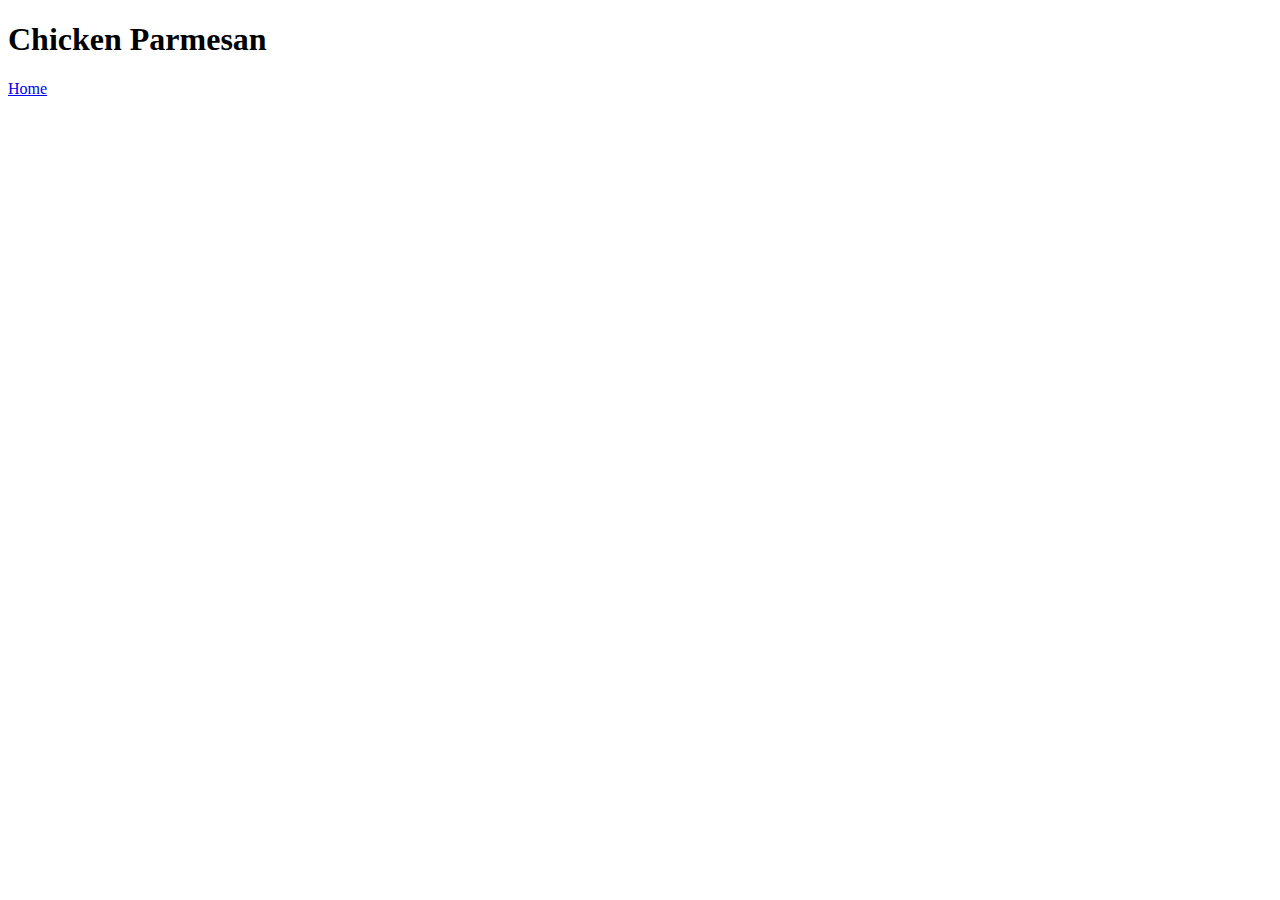
==== recipes/ChickenParmesan.html @ c959064b "Created working Home page and Recipe page" ====
<!DOCTYPE html>
<html lang="en">

<head>
  <meta charset="UTF-8">
  <meta name="viewport" content="width=device-width, initial-scale=1.0">
  <title>Chicken Parmesan Recipe</title>
</head>

<body>
  <h1>Chicken Parmesan</h1>

  <a href="../index.html">Home</a>
</body>

</html>
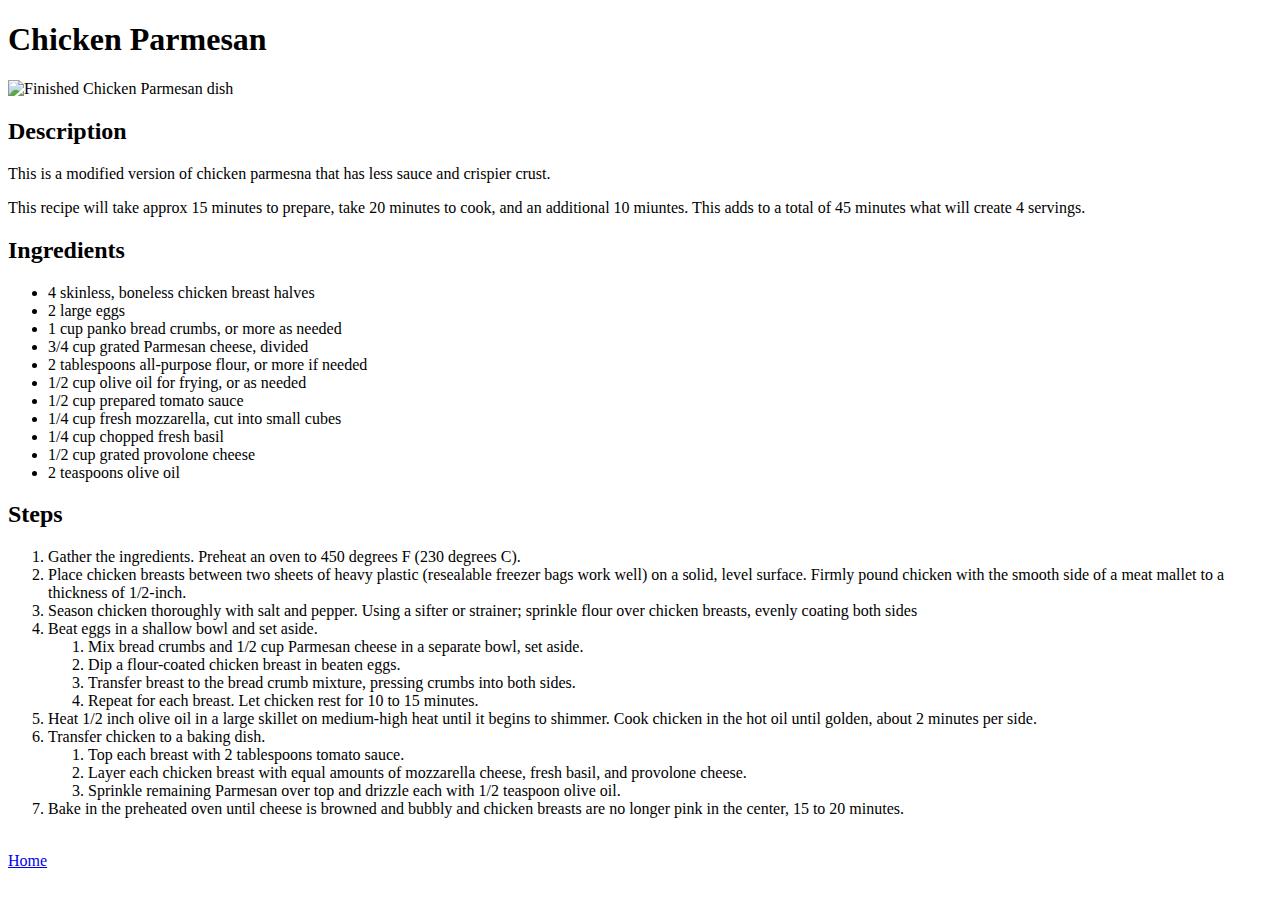
==== commit 5cc7b877: "Added recipe description, ingredients, steps" ====
--- a/recipes/ChickenParmesan.html
+++ b/recipes/ChickenParmesan.html
@@ -10,6 +10,62 @@
 <body>
   <h1>Chicken Parmesan</h1>
 
+  <img
+    src="https://www.allrecipes.com/thmb/7Sbe3pf2RAfJ-mD4MzPVRQo85HA=/1500x0/filters:no_upscale():max_bytes(150000):strip_icc()/223042-Chicken-Parmesan-mfs_003-915dc0e0523e4a0cacaef7821dcd1e63.jpg"
+    alt="Finished Chicken Parmesan dish" height="350" width="350">
+
+  <h2>Description</h2>
+
+  <p>This is a modified version of chicken parmesna that has less sauce and crispier crust.</p>
+
+  <p>This recipe will take approx 15 minutes to prepare, take 20 minutes to cook, and an additional 10 miuntes.
+    This adds to a total of 45 minutes what will create 4 servings.
+  </p>
+
+  <h2>Ingredients</h2>
+  <ul>
+    <li>4 skinless, boneless chicken breast halves</li>
+    <li>2 large eggs</li>
+    <li>1 cup panko bread crumbs, or more as needed</li>
+    <li>3/4 cup grated Parmesan cheese, divided</li>
+    <li>2 tablespoons all-purpose flour, or more if needed</li>
+    <li>1/2 cup olive oil for frying, or as needed</li>
+    <li>1/2 cup prepared tomato sauce</li>
+    <li>1/4 cup fresh mozzarella, cut into small cubes </li>
+    <li>1/4 cup chopped fresh basil</li>
+    <li>1/2 cup grated provolone cheese</li>
+    <li>2 teaspoons olive oil</li>
+  </ul>
+
+  <h2>Steps</h2>
+  <ol>
+    <li>Gather the ingredients. Preheat an oven to 450 degrees F (230 degrees C).</li>
+    <li>Place chicken breasts between two sheets of heavy plastic (resealable freezer bags work well) on a solid,
+      level surface. Firmly pound chicken with the smooth side of a meat mallet to a thickness of 1/2-inch.</li>
+    <li>Season chicken thoroughly with salt and pepper. Using a sifter or strainer; sprinkle flour over chicken breasts,
+      evenly coating both sides</li>
+    <li>Beat eggs in a shallow bowl and set aside.
+      <ol>
+        <li>Mix bread crumbs and 1/2 cup Parmesan cheese in a separate bowl, set aside.</li>
+        <li>Dip a flour-coated chicken breast in beaten eggs.</li>
+        <li>Transfer breast to the bread crumb mixture, pressing crumbs into both sides.</li>
+        <li>Repeat for each breast. Let chicken rest for 10 to 15 minutes. </li>
+      </ol>
+    </li>
+    <li>Heat 1/2 inch olive oil in a large skillet on medium-high heat until it begins to shimmer. Cook chicken in the
+      hot oil until golden, about 2 minutes per side. </li>
+    <li>Transfer chicken to a baking dish.
+      <ol>
+        <li>Top each breast with 2 tablespoons tomato sauce.</li>
+        <li>Layer each chicken breast with equal amounts of mozzarella cheese, fresh basil, and provolone cheese.</li>
+        <li>Sprinkle remaining Parmesan over top and drizzle each with 1/2 teaspoon olive oil.</li>
+      </ol>
+    </li>
+    <li>Bake in the preheated oven until cheese is browned and bubbly and chicken breasts are no longer pink in the
+      center, 15 to 20 minutes.</li>
+  </ol>
+
+  <br />
   <a href="../index.html">Home</a>
 </body>
 
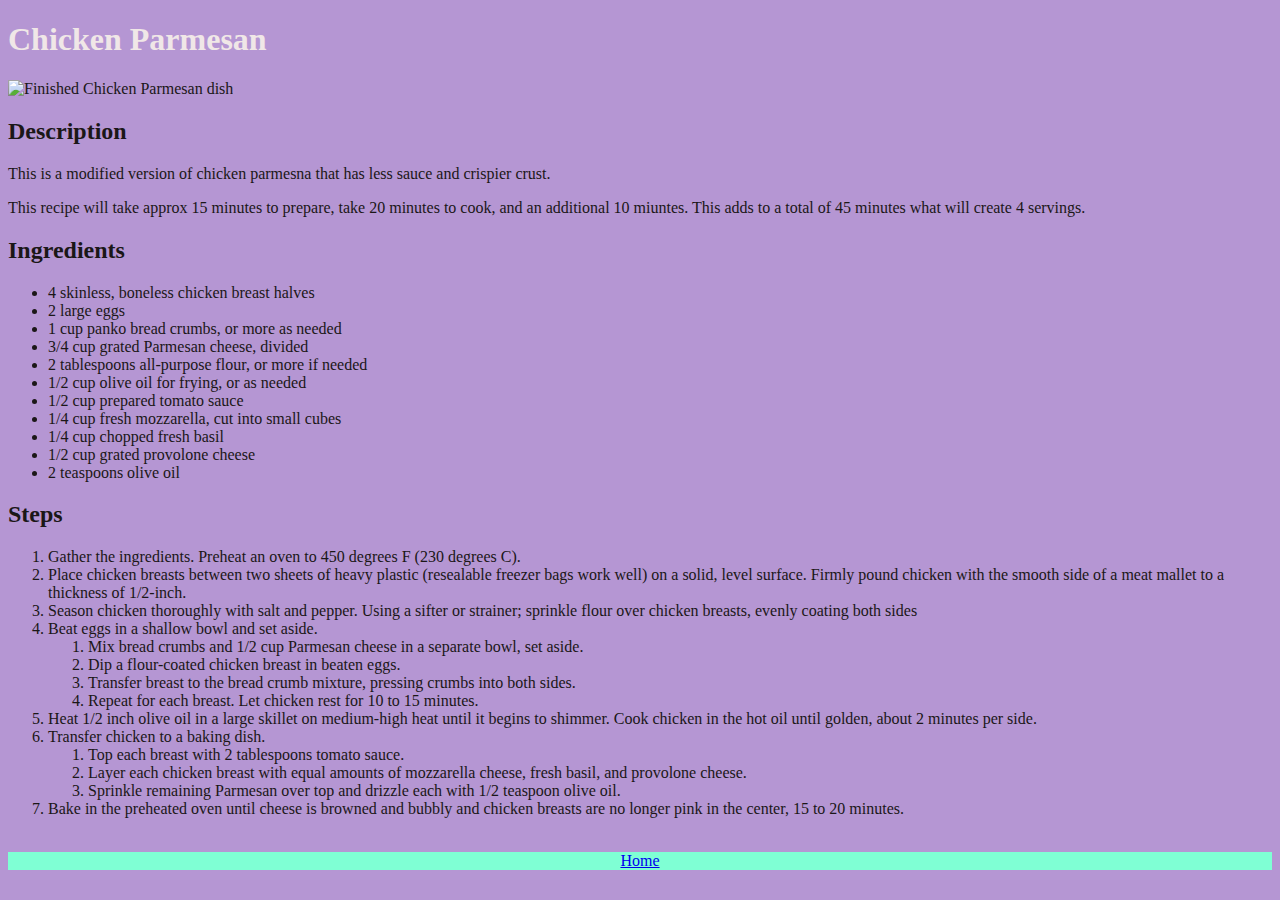
==== commit 276d4341: "Css design changes, more color" ====
--- a/recipes/ChickenParmesan.html
+++ b/recipes/ChickenParmesan.html
@@ -2,6 +2,7 @@
 <html lang="en">
 
 <head>
+  <link rel="stylesheet" href="style.css">
   <meta charset="UTF-8">
   <meta name="viewport" content="width=device-width, initial-scale=1.0">
   <title>Chicken Parmesan Recipe</title>
--- a/recipes/style.css
+++ b/recipes/style.css
@@ -0,0 +1,17 @@
+html {
+  background-color: rgb(181, 150, 211);
+}
+
+body h1 {
+  color: rgb(240, 231, 231);
+}
+
+body {
+  color: rgb(27, 23, 23);
+}
+
+a {
+  display: block;
+  text-align: center;
+  background-color: aquamarine;
+}